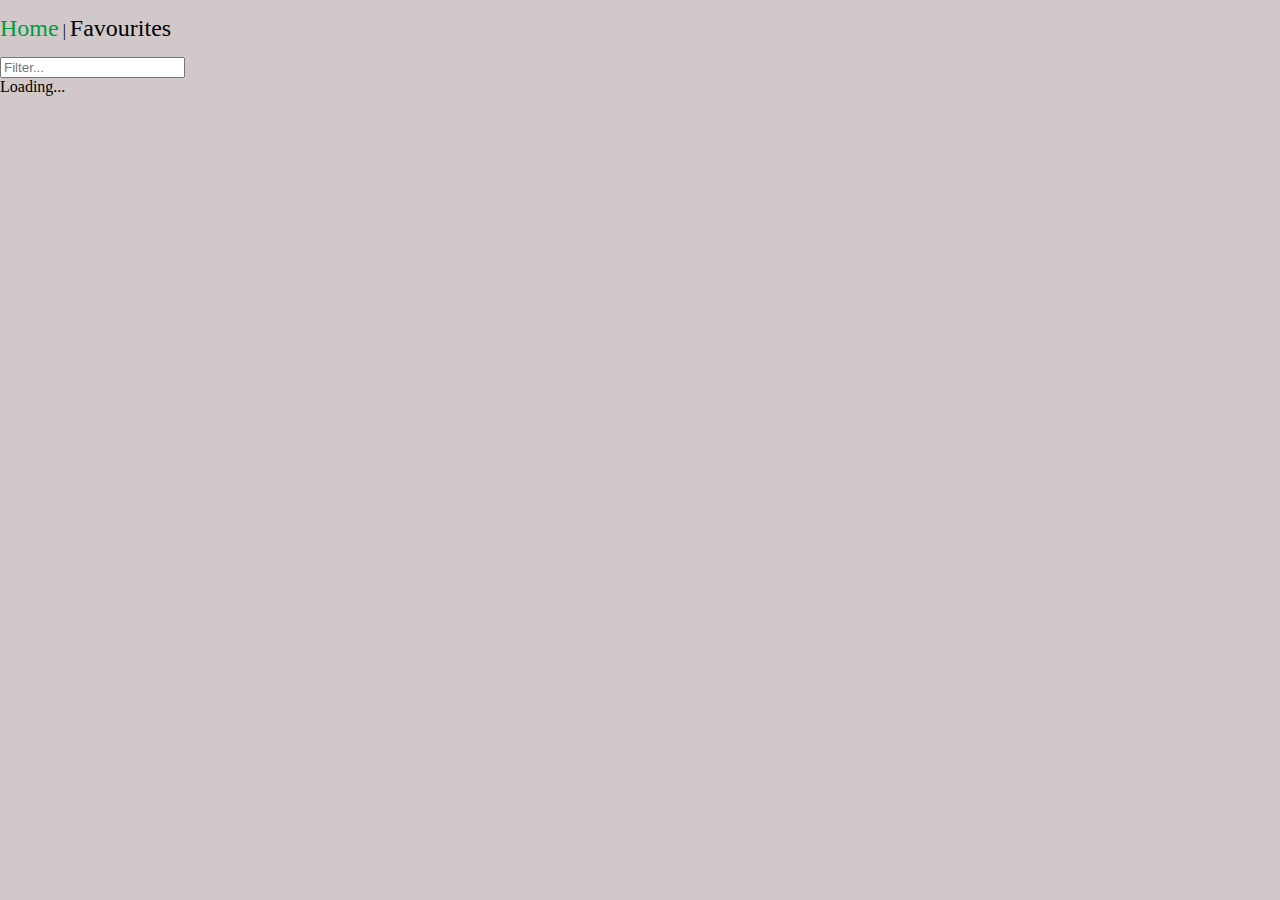
==== index.html @ f2e75e8e "add" ====
<!DOCTYPE html>
<html lang="en">
<head>
  <meta charset="UTF-8">
  <meta http-equiv="X-UA-Compatible" content="IE=edge">
  <meta name="viewport" content="width=device-width, initial-scale=1.0">
  <link rel="stylesheet" href="css/style.css">
  <link rel="stylesheet" href="https://use.fontawesome.com/releases/v5.15.4/css/all.css" integrity="sha384-DyZ88mC6Up2uqS4h/KRgHuoeGwBcD4Ng9SiP4dIRy0EXTlnuz47vAwmeGwVChigm" crossorigin="anonymous">
  <title>Home</title>
</head>
<body>
  <div class="menu"><a href="index.html" class="active">Home</a> | <a href="favourites.html">Favourites</a></div>
  <input class="search" placeholder="Filter..." />
  <div class="">Loading...</div>
  
  <div class="container"></div>
    

  <script script src="JS/index.js" type="module"></script>
</body>
</html>
---- css/style.css ----
body {
  background: rgb(209, 201, 201);
  margin: 0 auto;
}
.container {
  max-width: 1000px;
  margin: 25px auto;
  display: grid;
  grid-template-columns: 1fr;
}

.article {
  margin: 10px;
  padding: 5px;
  border: 2px solid black;
}

.error {
  background: rgb(215, 183, 183);
  border: 2px solid rgb(104, 24, 24);
  font-size: 1rem;
  margin: 2px;
  padding: 1rem;
}

.loader {
  border: 18px solid white;
  width: 90px;
  height: 90px;
  border-top: 18px solid rgb(150, 69, 69);
  border-radius: 50%;
  animation: spin 2s linear infinite;
  
 
}

@keyframes spin {
  0% {
    transform: rotate(0deg);
  }
  100% {
    transform: rotate(360deg);
  }
}

.menu {
  margin: 15px 0;
}

.menu a {
  color: rgb(0, 0, 0);
  text-decoration: none;
  font-size: 24px;
  cursor: pointer;
}

.menu a.active {
  color: rgb(0, 155, 64);
}
.article i {
  font-size: 30px;
  cursor: pointer;
}

.article i.fa {
  color: darkred;
}

@media only screen and (min-width: 1000px) {
  .container {
    grid-template-columns: 1fr 1fr 1fr 1fr;
  }
}

@media only screen and (min-width: 500px) {
  .container {
    grid-template-columns: 1fr 1fr;
  }
}
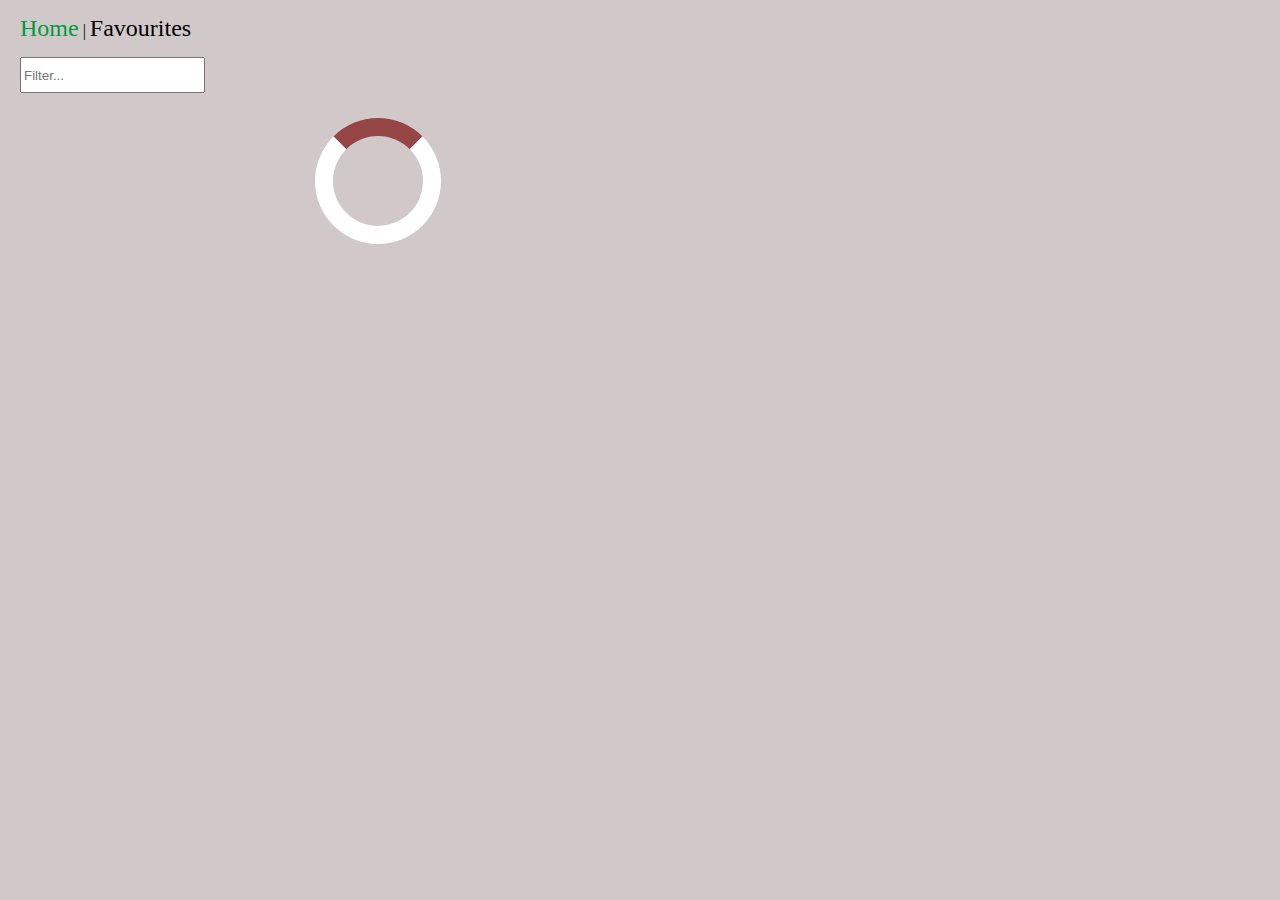
==== commit 288f6dce: "add" ====
--- a/index.html
+++ b/index.html
@@ -11,9 +11,12 @@
 <body>
   <div class="menu"><a href="index.html" class="active">Home</a> | <a href="favourites.html">Favourites</a></div>
   <input class="search" placeholder="Filter..." />
-  <div class="">Loading...</div>
   
-  <div class="container"></div>
+  
+  <div class="container">
+
+    <div class="loader"></div>
+  </div>
     
 
   <script script src="JS/index.js" type="module"></script>
--- a/css/style.css
+++ b/css/style.css
@@ -1,9 +1,10 @@
 body {
   background: rgb(209, 201, 201);
   margin: 0 auto;
+  padding: 0px 20px;
 }
 .container {
-  max-width: 1000px;
+  max-width: 650px;
   margin: 25px auto;
   display: grid;
   grid-template-columns: 1fr;
@@ -13,6 +14,9 @@
   margin: 10px;
   padding: 5px;
   border: 2px solid black;
+}
+.search {
+  height: 30px;
 }
 
 .error {
@@ -30,8 +34,6 @@
   border-top: 18px solid rgb(150, 69, 69);
   border-radius: 50%;
   animation: spin 2s linear infinite;
-  
- 
 }
 
 @keyframes spin {
@@ -60,6 +62,7 @@
 .article i {
   font-size: 30px;
   cursor: pointer;
+  float: right;
 }
 
 .article i.fa {
@@ -76,4 +79,4 @@
   .container {
     grid-template-columns: 1fr 1fr;
   }
-}+}
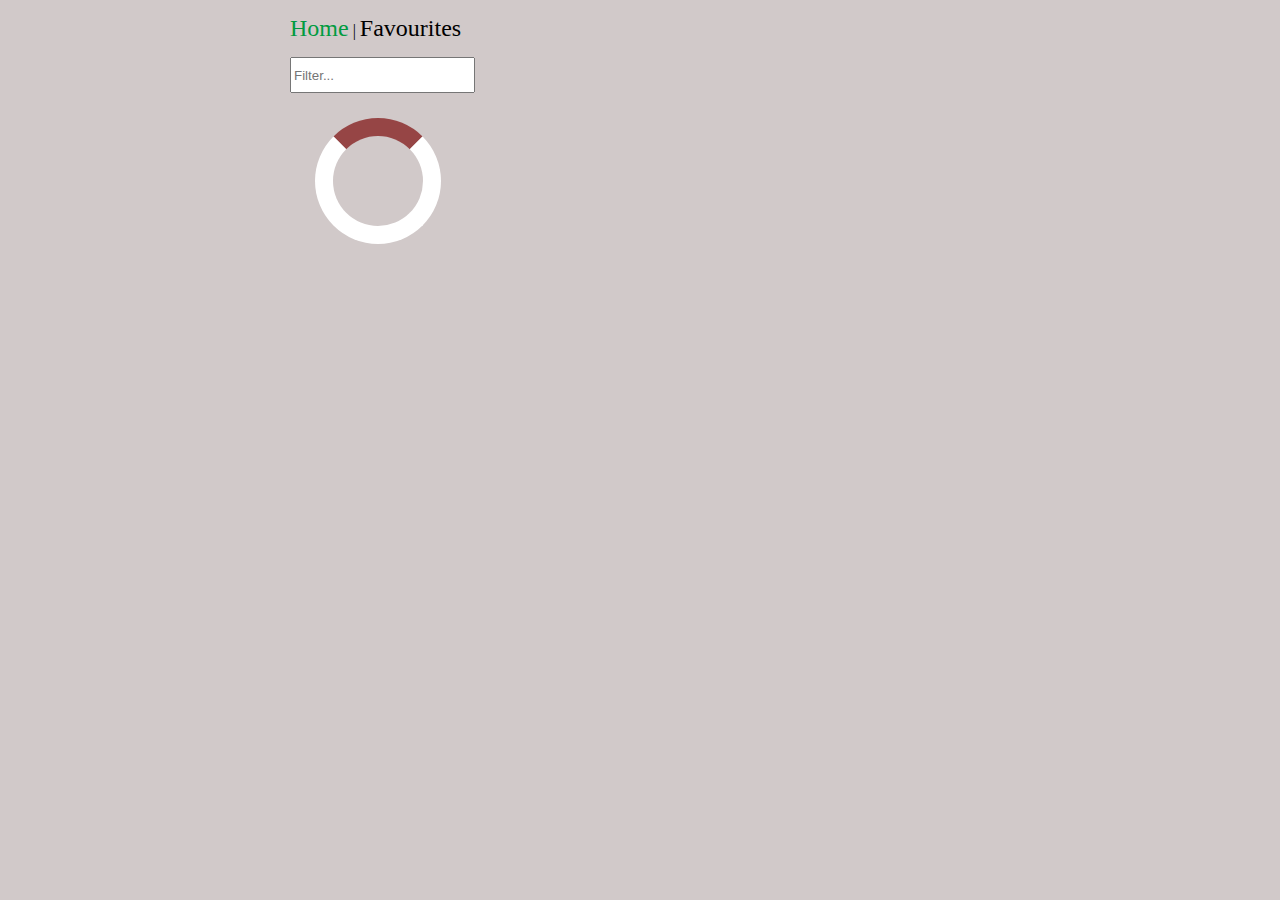
==== commit 9c94b512: "add" ====
--- a/index.html
+++ b/index.html
@@ -9,14 +9,20 @@
   <title>Home</title>
 </head>
 <body>
-  <div class="menu"><a href="index.html" class="active">Home</a> | <a href="favourites.html">Favourites</a></div>
-  <input class="search" placeholder="Filter..." />
+  
+  <div class="main-wrap">
+    <div class="menu"><a href="index.html" class="active">Home</a> | <a href="favourites.html">Favourites</a></div>
+
+    <input class="search" placeholder="Filter..." />
   
   
-  <div class="container">
+    <div class="container">
 
-    <div class="loader"></div>
+      <div class="loader"></div>
+    </div>
+
   </div>
+  
     
 
   <script script src="JS/index.js" type="module"></script>
--- a/css/style.css
+++ b/css/style.css
@@ -2,6 +2,10 @@
   background: rgb(209, 201, 201);
   margin: 0 auto;
   padding: 0px 20px;
+}
+.main-wrap{
+  width: 300px;
+  margin: 0 auto;
 }
 .container {
   max-width: 650px;
@@ -13,7 +17,8 @@
 .article {
   margin: 10px;
   padding: 5px;
-  border: 2px solid black;
+  border: 2px solid rgb(4, 95, 42);
+  width: 300px;
 }
 .search {
   height: 30px;
@@ -69,14 +74,14 @@
   color: darkred;
 }
 
-@media only screen and (min-width: 1000px) {
+
+@media only screen and (min-width: 710px) {
   .container {
-    grid-template-columns: 1fr 1fr 1fr 1fr;
+    grid-template-columns: 1fr 1fr ;
+    
+  }
+  .main-wrap{
+    width: 700px;
+    
   }
 }
-
-@media only screen and (min-width: 500px) {
-  .container {
-    grid-template-columns: 1fr 1fr;
-  }
-}
